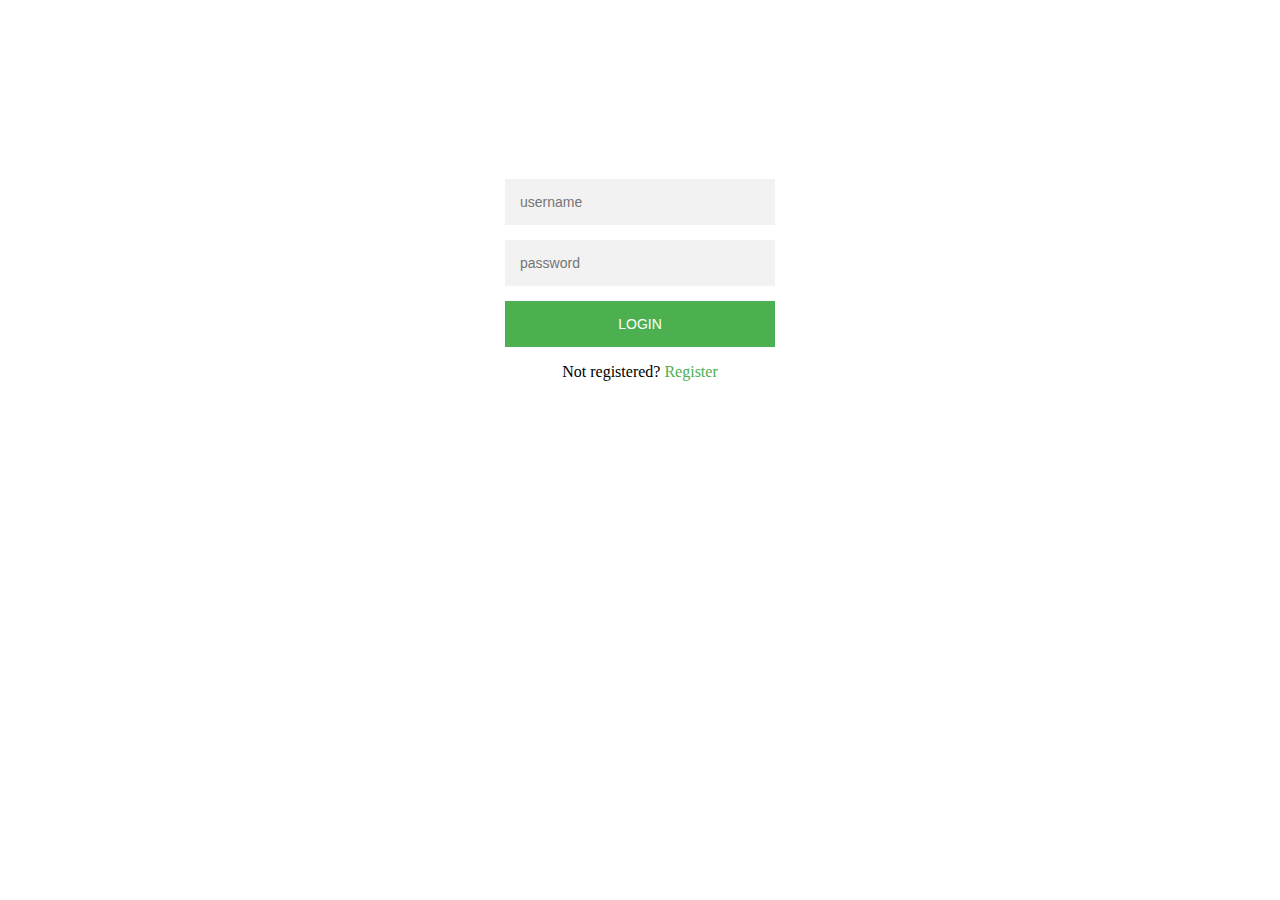
==== index.html @ 0c820cd6 "Add login page with styling" ====
<html>
  <head>
    <title> Login Form </title>
      <link rel="stylesheet" href="style.css">
  </head>
  <body>
    <div class="login-page">
      <div class="form">
        <form class="register-form">
          <input type="text" placeholder="name"/>
          <input type="text" placeholder="password"/>
          <input type="text" placeholder="email "/>
          <button>Create Account</button>
          <p class="message">Already registered? <a href="#">Login</a>
          </p>
        </form>
        <form class="login-form">
          <input type="text" placeholder="username"/>
          <input type="text" placeholder="password"/>
          <button>Login</button>
          <p class="message">Not registered? <a href="#">Register</a>
          </p>
        </form>
      </div>
    </div>
    <script src='https://code.jquery.com/jquery-3.3.1.min.js'>
    </script>
    <script>
    $('.message a').click(function(){
      $('form').animate({height: "toggle", opacity: "toggle"}, "slow");
    });
    </script>

  </body>
</html>
---- style.css ----
body{
}
.login-page{
  width: 360px;
  padding: 10% 0 0;
  margin: auto;
}

.form{
  position: relative;
  z-index: 1;
  background: #ffffff;
  max-width: 360px;
  margin: 0 auto 100px;
  padding: 45px;
  text-align: center;
}

.form input{
  background: #f2f2f2;
  width: 100%;
  border: 0;
  margin: 0 0 15px;
  padding: 15px;
  box-sizing: border-box;
  font-size: 14px;
}

.form button{
  text-transform: uppercase;
  outline: 0;
  background: #4CAF50;
  width: 100%;
  border: 0;
  padding: 15px;
  color: #FFFFFF;
  font-size: 14px;
  cursor: pointer;
}

.form button:hover,.form button:active{
  background: #43A047;
}

.form .message a{
  color: #4CAF50;
  text-decoration: none;
}

.form .register-form{
  display: none;
}
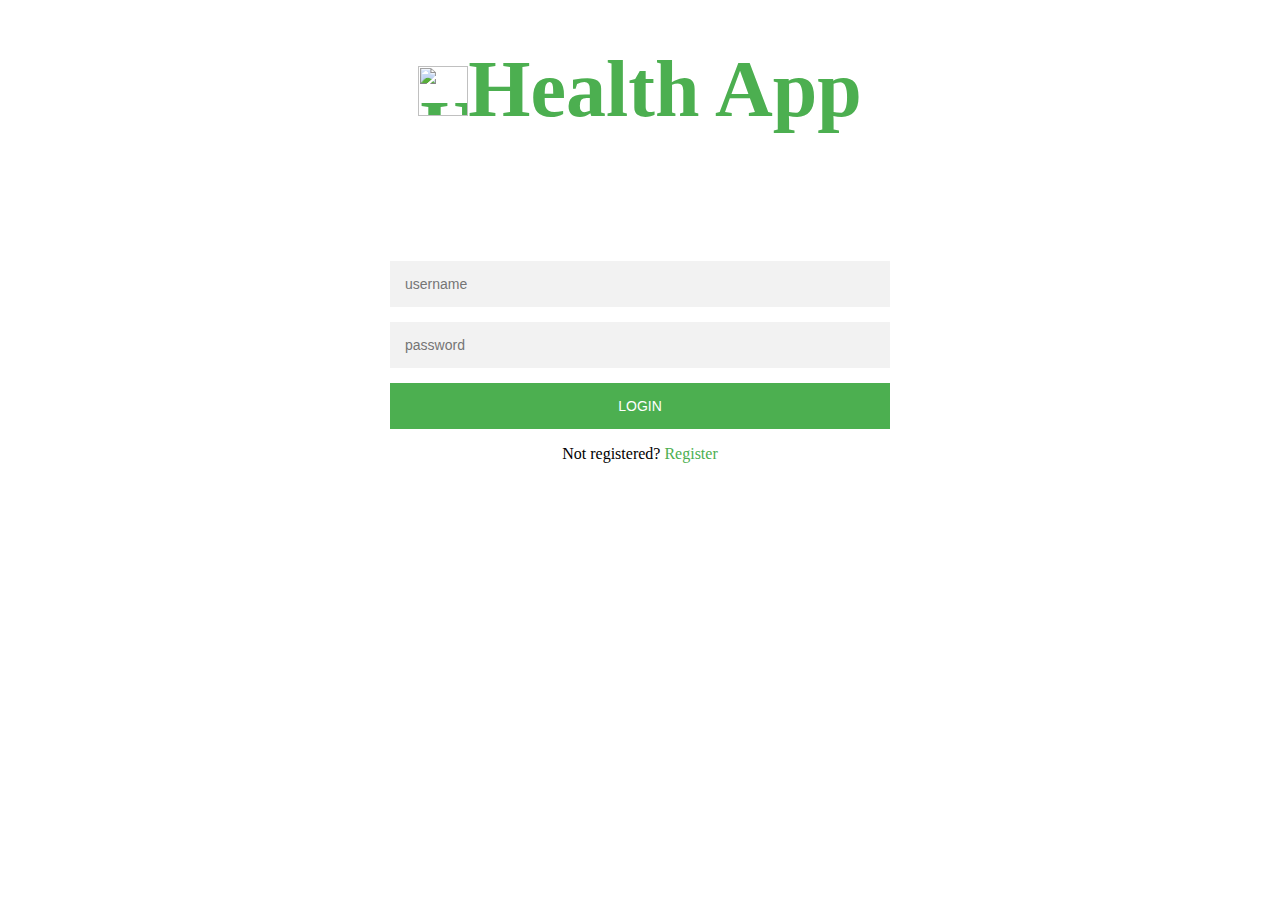
==== commit 9012c99d: "Add files via upload" ====
--- a/index.html
+++ b/index.html
@@ -1,15 +1,29 @@
 <html>
   <head>
     <title> Login Form </title>
-      <link rel="stylesheet" href="style.css">
+      <link rel="stylesheet" href="index.css">
   </head>
   <body>
+    <br>
+    <br>
+    <div id="Heading"><strong><img src="Image/HealthIcon.jpg" alt="HealthIcon" height="50" width="50" margin="20">Health App</strong></div>
     <div class="login-page">
       <div class="form">
         <form class="register-form">
-          <input type="text" placeholder="name"/>
-          <input type="text" placeholder="password"/>
-          <input type="text" placeholder="email "/>
+          
+          <input type="text" placeholder="First Name">
+          <input type="text" placeholder="Last Name"> 
+          <input type="text" placeholder="Email">
+          <input type="text" placeholder="Mobile Number">
+          <input type="text" placeholder="Password">
+          <br>
+        
+         
+          <p class="Terms">By clicking Register, you agree to our  <a href="Policy.html">terms, conditions and data policy.</a> You may recieve notifications via phone number and you can opt out any time.</p>
+          <br>
+         
+        
+  
           <button>Create Account</button>
           <p class="message">Already registered? <a href="#">Login</a>
           </p>
@@ -32,4 +46,4 @@
     </script>
 
   </body>
-</html>
+</html>--- a/index.css
+++ b/index.css
@@ -0,0 +1,66 @@
+.login-page{
+  width: 500px;
+  padding: 10% 0 0;
+  margin: auto;
+}
+
+#heading{
+  text-align: center;
+  font-size: 5em;
+  font-family: Times;
+  color: #4CAF50;
+}
+
+.form{
+  /*position: relative;*/
+  z-index: 1;
+  background: #ffffff;
+  max-width: 800px;
+  text-align: center;
+}
+
+.form input{
+  background: #f2f2f2;
+  margin: 0 0 15px;
+  padding: 15px;
+  border: 0;
+  font-size: 14px;
+  width: 100%;
+  
+}
+
+.form button{
+  text-transform: uppercase;
+  outline: 0;
+  background: #4CAF50;
+  width: 100%;
+  border: 0;
+  padding: 15px;
+  color: #FFFFFF;
+  font-size: 14px;
+  cursor: pointer;
+}
+
+.form button:hover,.form button:active{
+  background: #43A047;
+}
+
+.form .message a{
+  color: #4CAF50;
+  text-decoration: none;
+}
+
+.form .register-form{
+  display: none;
+}
+
+
+
+
+.Terms {
+  text-align: left;
+  text-align: justify;
+  font-size: 0.8em;
+  color: gray;
+
+}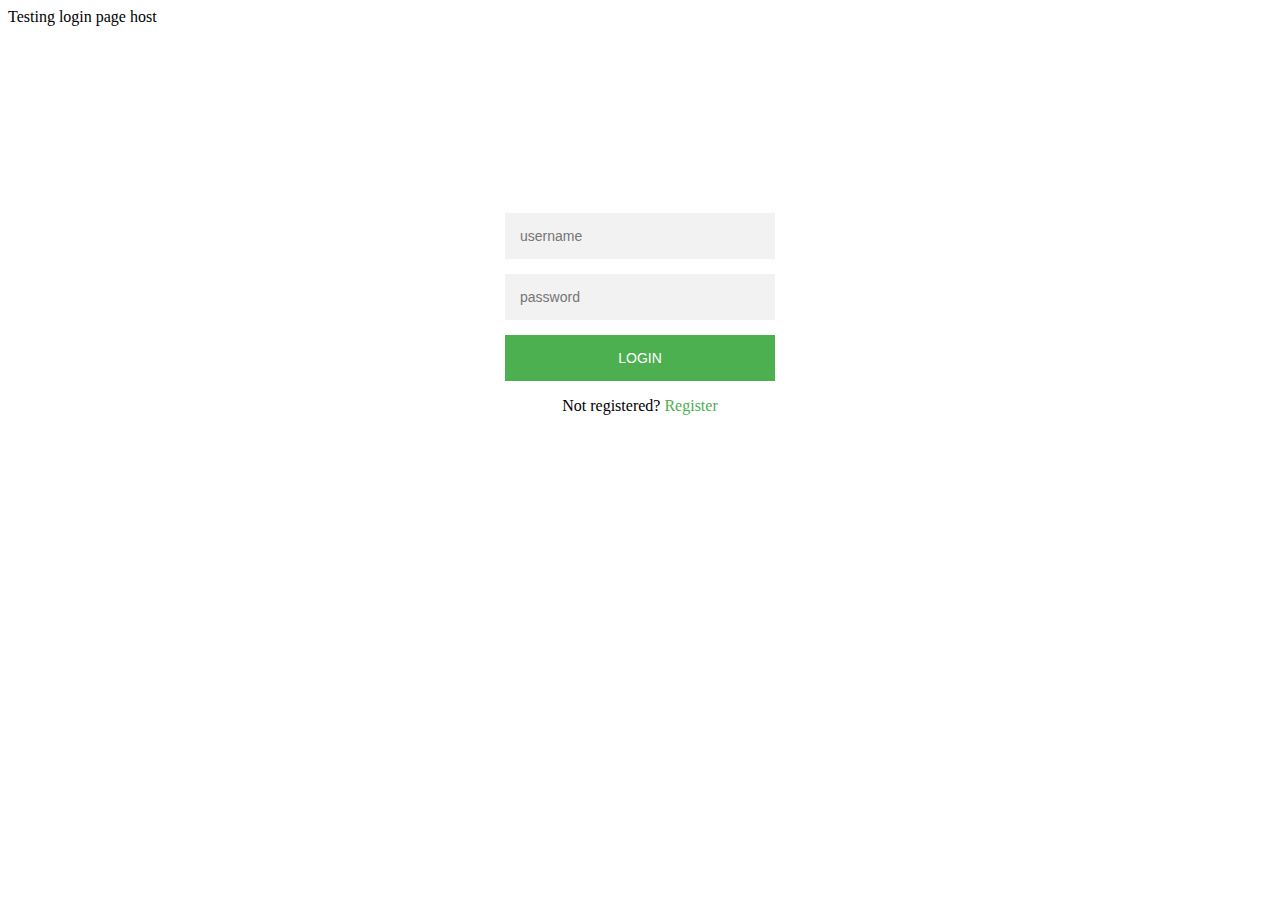
==== commit 3733beba: "Testing publish" ====
--- a/index.html
+++ b/index.html
@@ -1,29 +1,18 @@
 <html>
   <head>
     <title> Login Form </title>
-      <link rel="stylesheet" href="index.css">
+      <link rel="stylesheet" href="style.css">
   </head>
   <body>
-    <br>
-    <br>
-    <div id="Heading"><strong><img src="Image/HealthIcon.jpg" alt="HealthIcon" height="50" width="50" margin="20">Health App</strong></div>
+  <p>
+	Testing login page host
+  </p>
     <div class="login-page">
       <div class="form">
         <form class="register-form">
-          
-          <input type="text" placeholder="First Name">
-          <input type="text" placeholder="Last Name"> 
-          <input type="text" placeholder="Email">
-          <input type="text" placeholder="Mobile Number">
-          <input type="text" placeholder="Password">
-          <br>
-        
-         
-          <p class="Terms">By clicking Register, you agree to our  <a href="Policy.html">terms, conditions and data policy.</a> You may recieve notifications via phone number and you can opt out any time.</p>
-          <br>
-         
-        
-  
+          <input type="text" placeholder="name"/>
+          <input type="text" placeholder="password"/>
+          <input type="text" placeholder="email "/>
           <button>Create Account</button>
           <p class="message">Already registered? <a href="#">Login</a>
           </p>
@@ -46,4 +35,4 @@
     </script>
 
   </body>
-</html>+</html>
--- a/style.css
+++ b/style.css
@@ -0,0 +1,52 @@
+body{
+}
+.login-page{
+  width: 360px;
+  padding: 10% 0 0;
+  margin: auto;
+}
+
+.form{
+  position: relative;
+  z-index: 1;
+  background: #ffffff;
+  max-width: 360px;
+  margin: 0 auto 100px;
+  padding: 45px;
+  text-align: center;
+}
+
+.form input{
+  background: #f2f2f2;
+  width: 100%;
+  border: 0;
+  margin: 0 0 15px;
+  padding: 15px;
+  box-sizing: border-box;
+  font-size: 14px;
+}
+
+.form button{
+  text-transform: uppercase;
+  outline: 0;
+  background: #4CAF50;
+  width: 100%;
+  border: 0;
+  padding: 15px;
+  color: #FFFFFF;
+  font-size: 14px;
+  cursor: pointer;
+}
+
+.form button:hover,.form button:active{
+  background: #43A047;
+}
+
+.form .message a{
+  color: #4CAF50;
+  text-decoration: none;
+}
+
+.form .register-form{
+  display: none;
+}
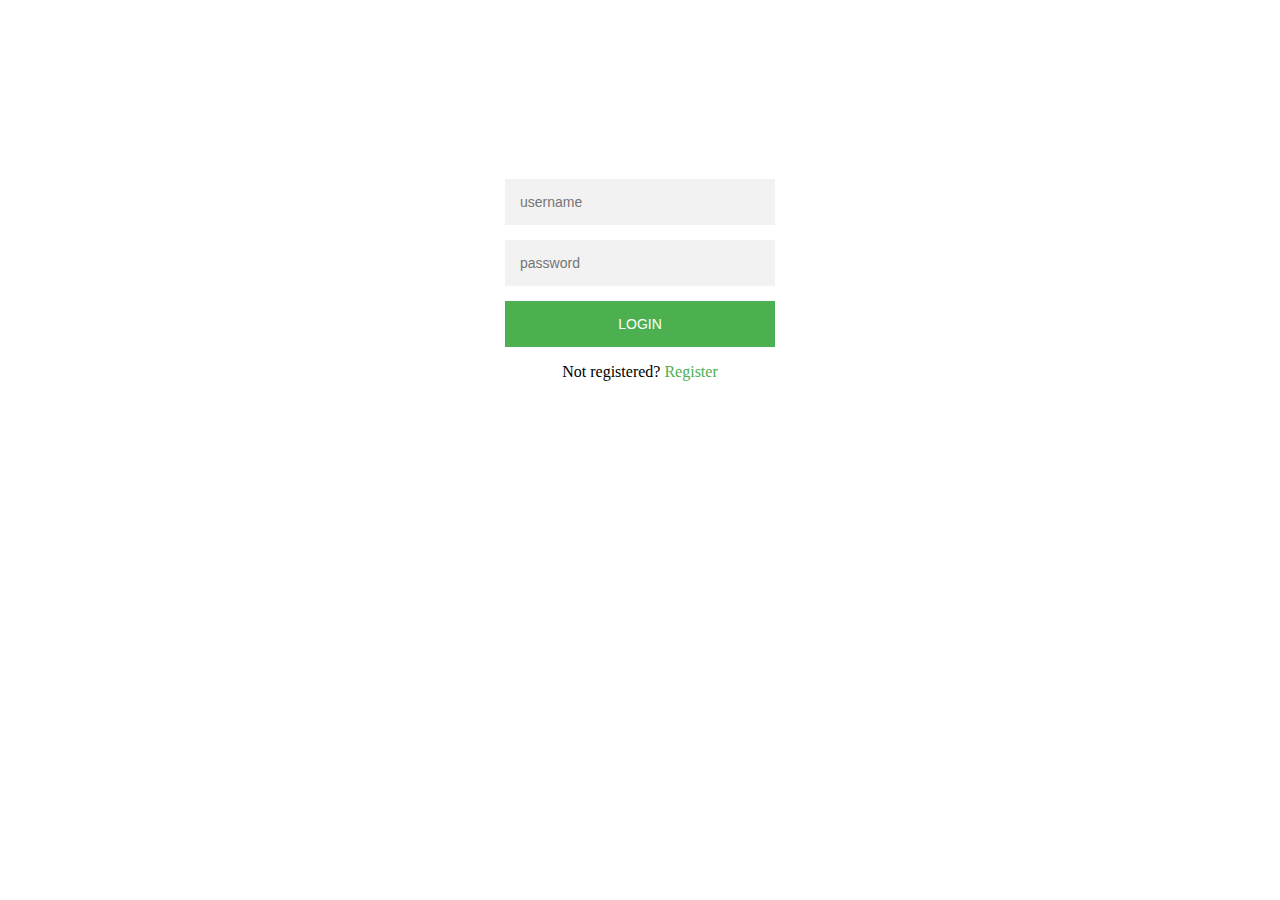
==== commit 171c9118: "Remove test" ====
--- a/index.html
+++ b/index.html
@@ -4,9 +4,6 @@
       <link rel="stylesheet" href="style.css">
   </head>
   <body>
-  <p>
-	Testing login page host
-  </p>
     <div class="login-page">
       <div class="form">
         <form class="register-form">
